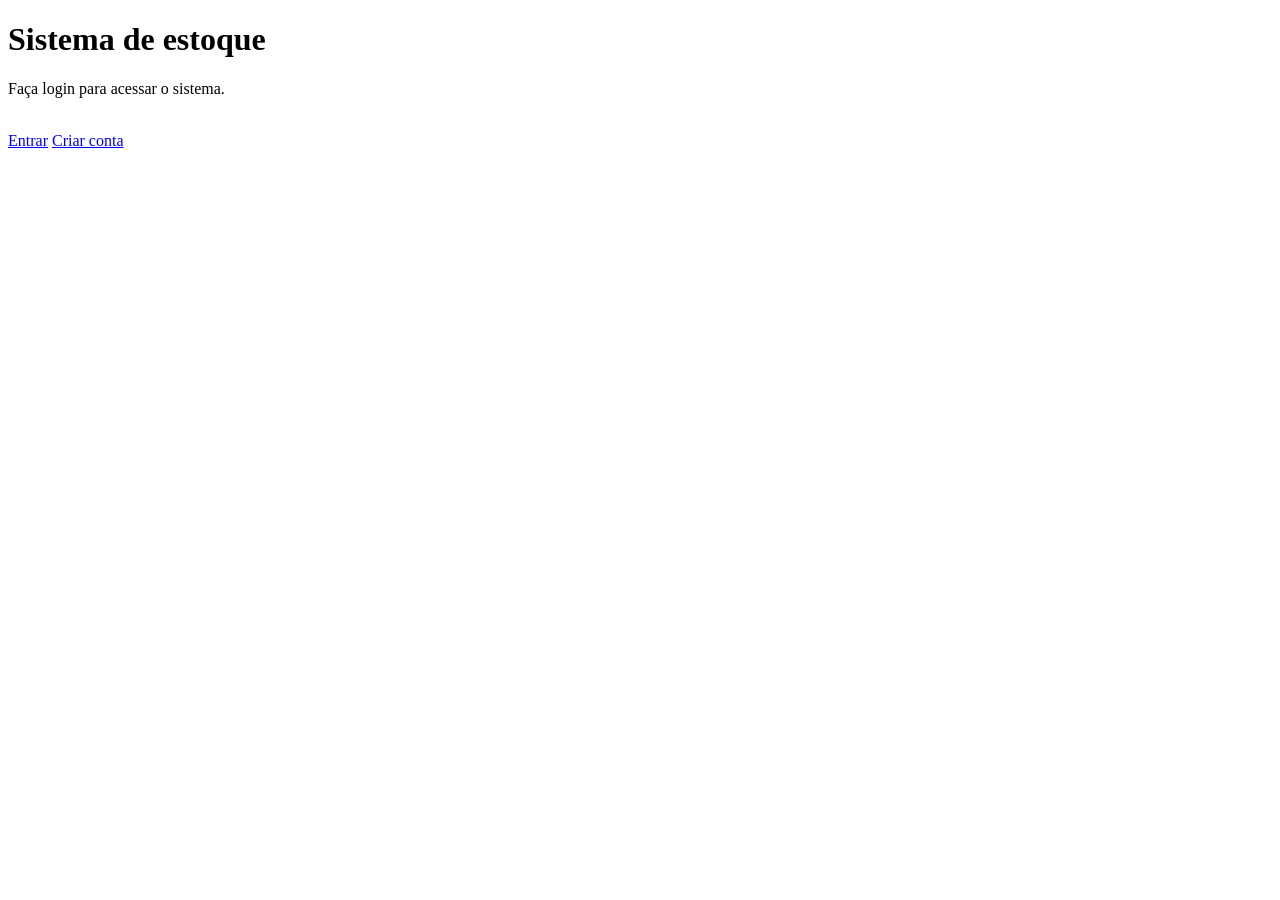
==== app/templates/index.html @ a6defa5b "feat: implementa sistema de autenticação com cadastro e login de usuários" ====
<!DOCTYPE html>
<html lang="pt-br">
<head>
    <meta charset="UTF-8">
    <meta name="viewport" content="width=device-width, initial-scale=1.0">
    <title>Bem-vindo - AAPM</title>
</head>
<body>
    <h1>Sistema de estoque</h1>
    <p>Faça login para acessar o sistema.</p>
    <br>

    <a href="/auth/login">Entrar</a>
    <a href="/auth/cadastro">Criar conta</a>
</body>
</html>
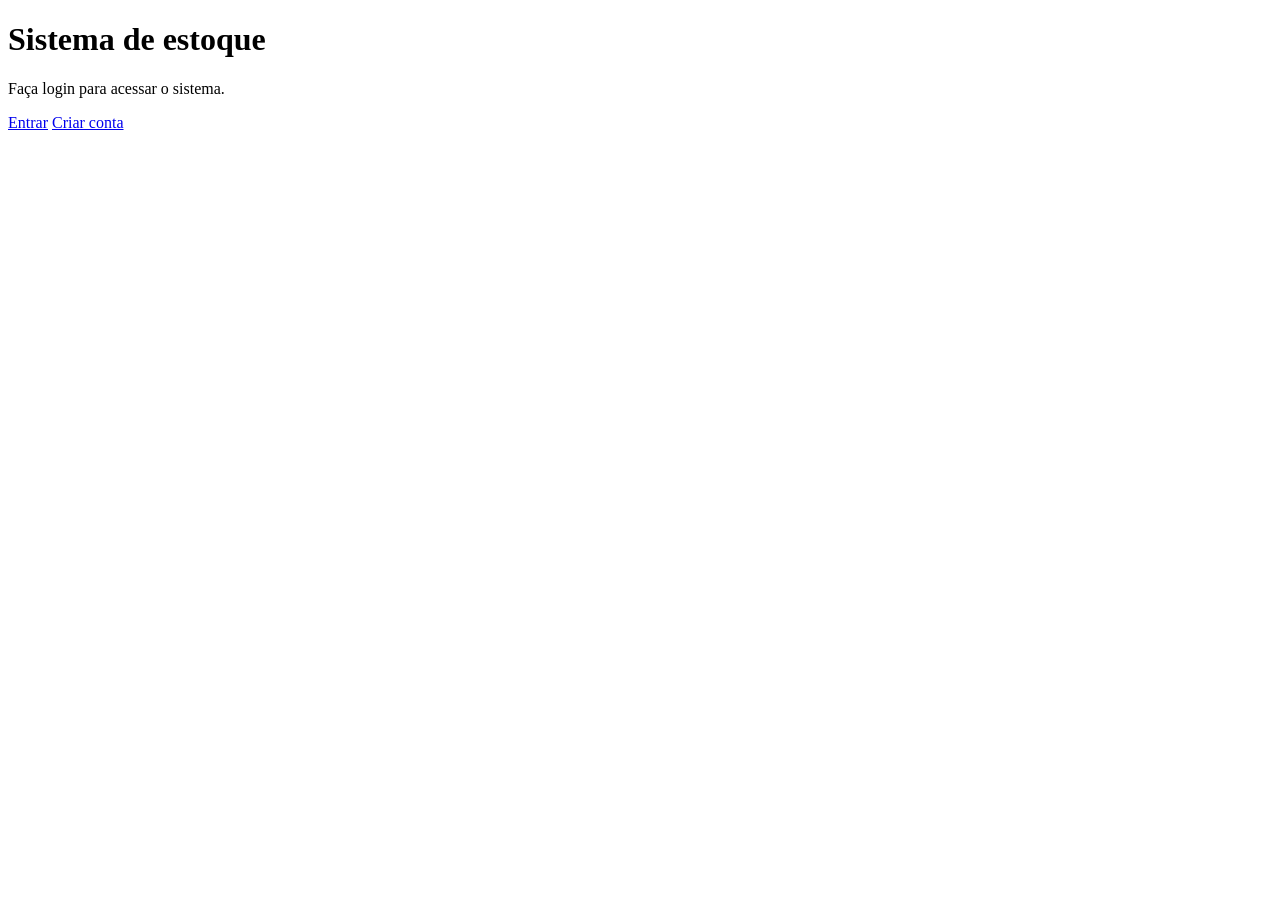
==== commit ae5b0fc4: "feat: adiciona modelos de Categoria e Produto" ====
--- a/app/templates/index.html
+++ b/app/templates/index.html
@@ -4,13 +4,19 @@
     <meta charset="UTF-8">
     <meta name="viewport" content="width=device-width, initial-scale=1.0">
     <title>Bem-vindo - AAPM</title>
+    <link rel="stylesheet" href="./static/css/styles.css">
 </head>
 <body>
-    <h1>Sistema de estoque</h1>
-    <p>Faça login para acessar o sistema.</p>
-    <br>
 
-    <a href="/auth/login">Entrar</a>
-    <a href="/auth/cadastro">Criar conta</a>
+    <div class="login-container">
+        <h1>Sistema de estoque</h1>
+        <p>Faça login para acessar o sistema.</p>
+        
+        <div class="button-group">
+            <a href="/auth/login" class="btn-entrar">Entrar</a>
+            <a href="/auth/cadastro" class="btn-cadastro">Criar conta</a>
+        </div>
+    </div>
+
 </body>
 </html>
